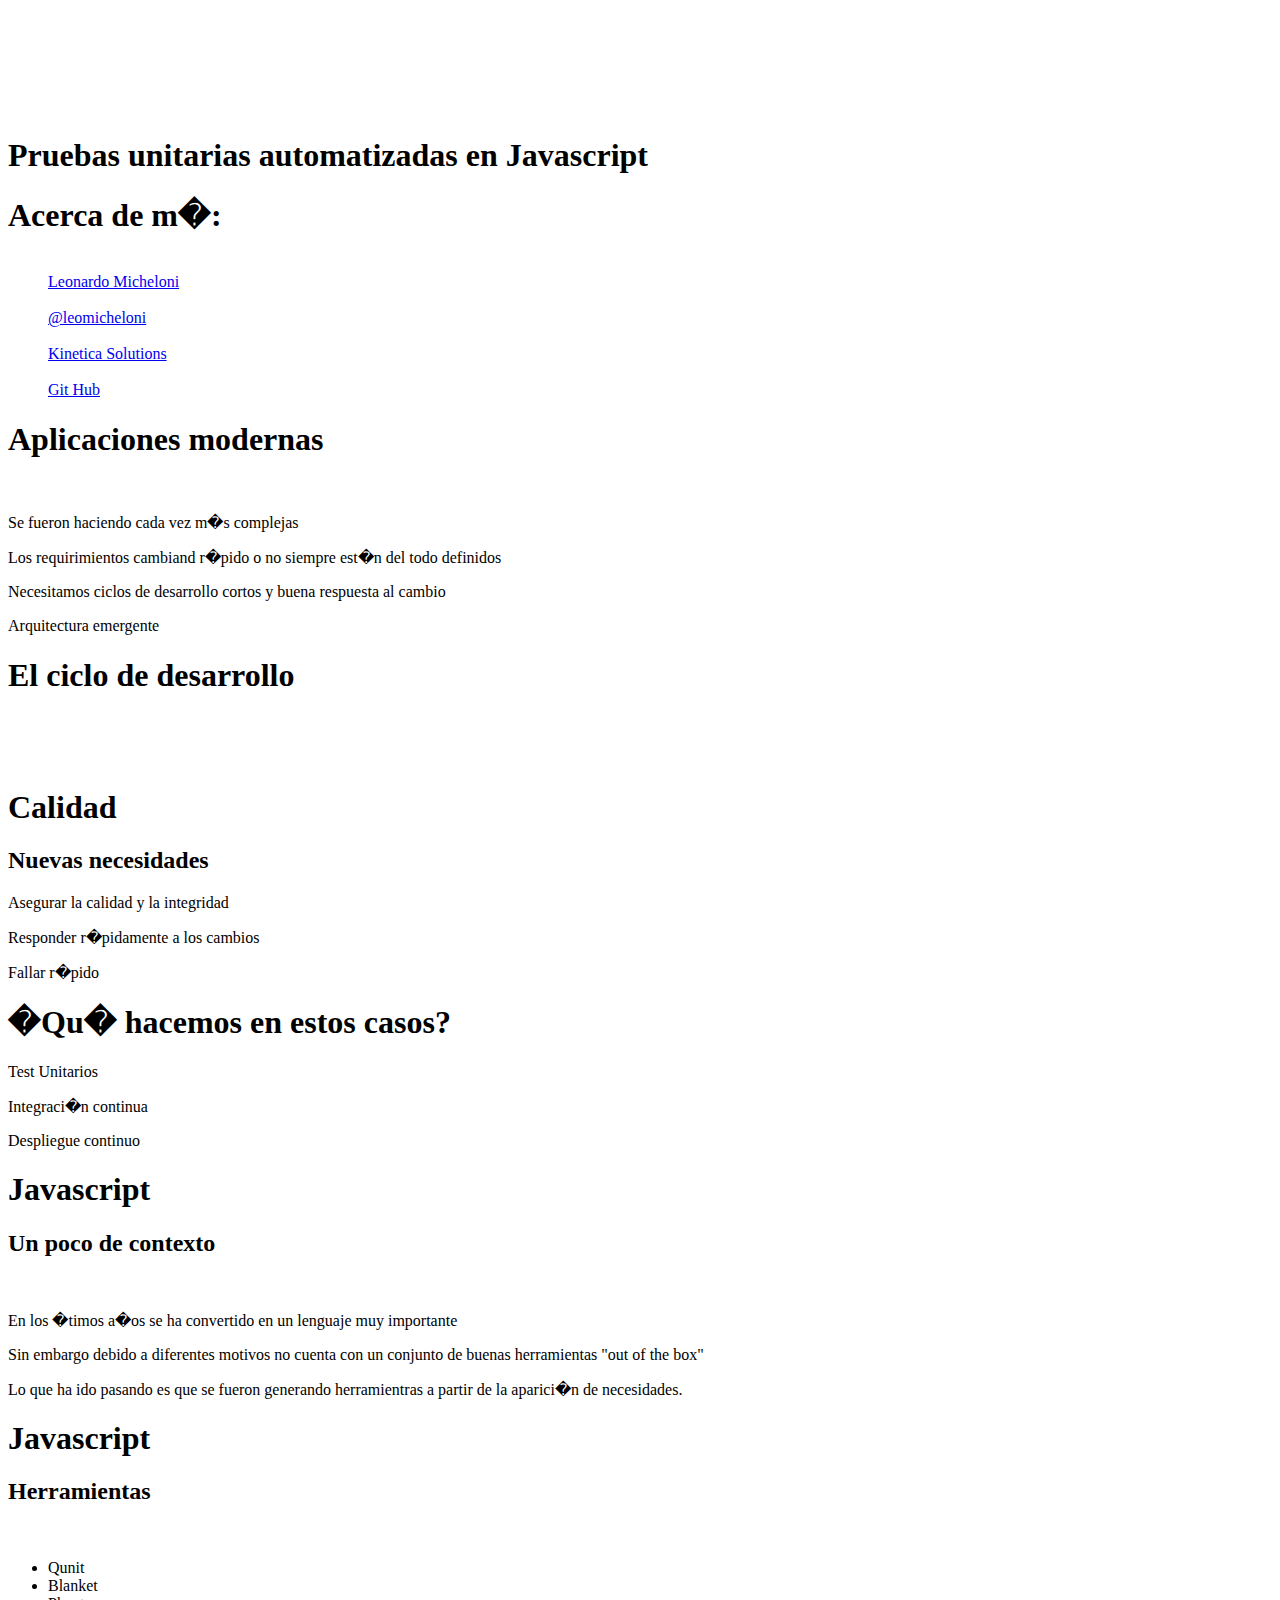
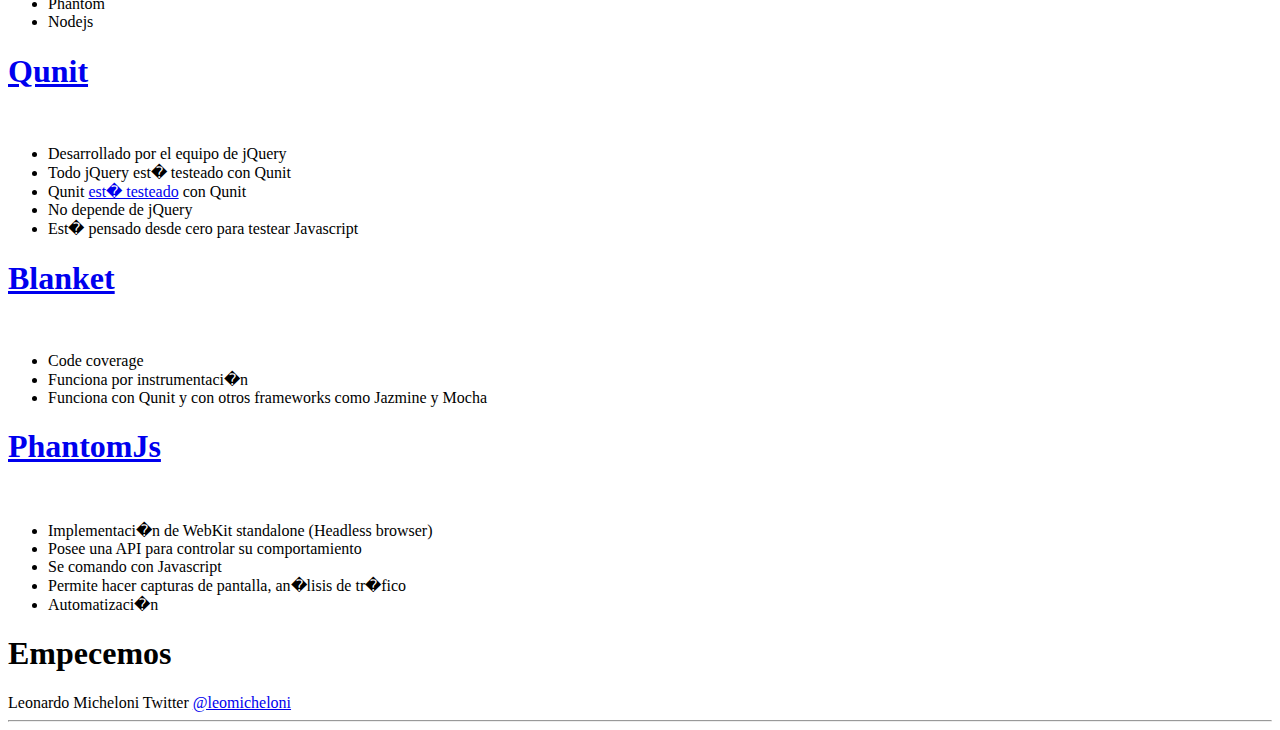
==== presentacion/main.html @ 9a6d716f "Se mejoraron algunos ejemplos" ====
<!DOCTYPE html>
<html>
    <head>
        <meta http-equiv="Content-Type" content="text/html;charset=utf-8" />
        <!-- Slide meta data, remove/edit as you see fit -->
        <title>Pruebas unitarias automatizadas en Javascript</title>
        <!-- Slippy core file and dependencies -->
        <script type="text/javascript" src="jquery.min.js"></script>
        <script type="text/javascript" src="jquery.history.js"></script>
        <script type="text/javascript" src="slippy.js"></script>
        <!-- Slippy structural styles -->
        <link type="text/css" rel="stylesheet" href="slippy.css"/>
        <!-- Slippy theme -->
        <link type="text/css" rel="stylesheet" href="slippy-dark.css"/>
        <!-- Syntax highlighting core file  -->
        <script type="text/javascript" src="highlighter/shCore.js"></script>
        <!-- Syntax highlighting brushes, remove those you don't need -->
        <script type="text/javascript" src="highlighter/shBrushBash.js"></script>
        <script type="text/javascript" src="highlighter/shBrushCpp.js"></script>
        <script type="text/javascript" src="highlighter/shBrushCSharp.js"></script>
        <script type="text/javascript" src="highlighter/shBrushCss.js"></script>
        <script type="text/javascript" src="highlighter/shBrushDelphi.js"></script>
        <script type="text/javascript" src="highlighter/shBrushDiff.js"></script>
        <script type="text/javascript" src="highlighter/shBrushGroovy.js"></script>
        <script type="text/javascript" src="highlighter/shBrushJava.js"></script>
        <script type="text/javascript" src="highlighter/shBrushJScript.js"></script>
        <script type="text/javascript" src="highlighter/shBrushPhp.js"></script>
        <script type="text/javascript" src="highlighter/shBrushPlain.js"></script>
        <script type="text/javascript" src="highlighter/shBrushPython.js"></script>
        <script type="text/javascript" src="highlighter/shBrushRuby.js"></script>
        <script type="text/javascript" src="highlighter/shBrushScala.js"></script>
        <script type="text/javascript" src="highlighter/shBrushSql.js"></script>
        <script type="text/javascript" src="highlighter/shBrushVb.js"></script>
        <script type="text/javascript" src="highlighter/shBrushXml.js"></script>
        <!-- Syntax highlighting styles-->
        <link type="text/css" rel="stylesheet" href="highlighter/shCore.css"/>
        <link type="text/css" rel="stylesheet" href="highlighter/shThemeEclipse.css"/>
        <!-- Slippy init code -->
        <script type="text/javascript">
            $(function() {
                $(".slide").slippy({
                    // settings go here
                    // possible values are:
                    //  - animLen, duration for default animations (0 = disabled)
                    //  - animInForward, receives a slide and animates it
                    //  - animInRewind, receives a slide and animates it
                    //  - animOutForward, receives a slide and animates it
                    //  - animOutRewind, receives a slide and animates it
                    //  - baseWidth, defines the base for img resizing, if you don't want only
                    //    full-width images, specify this as the pixel width of a slide so that
                    //    images are scaled properly (default is 620px wide)
                    //  - ratio, defines the width/height ratio of the slides, defaults to 1.3 (620x476)
                    //  - margin, the fraction of screen to use as slide margin, defaults to 0.15
                });
                SyntaxHighlighter.all();
            });
        </script>
        <!-- Custom style for this deck -->
        <style type="text/css">
            .slide.nofooter {
                border: 0;
                background: 0;
            }
        </style>
    </head>
    <body>
		<div class="slide">
            <br/>
			<br/><br/><br/><br/><br/>
			<h1>Pruebas unitarias automatizadas en Javascript</h1>
            <h2></h2>

        </div>

        <div class="slide">
			<h1>Acerca de m�:</h1>
            <div >
				<ul style="list-style-type: none">
				<li><br/></li>
				<li><a href="http://www.leonardomicheloni.com">Leonardo Micheloni</a></li>
				<li><br/></li>
				<li><a href="http://twitter.com/leomicheloni">@leomicheloni</a></li>
				<li><br/></li>
				<li><a href="http://kinetica-solutions.com">Kinetica Solutions</a></li>
				<li><br/></li>
				<li><a href="https://github.com/leomicheloni">Git Hub</a></li>
				</ul>

            </div>
        </div>

        <div class="slide">
			<h1>Aplicaciones modernas</h1>
			
			<p><br /></p>
			<p>Se fueron haciendo cada vez m�s complejas</p>
			<p>Los requirimientos cambiand r�pido o no siempre est�n del todo definidos</p>
			<p>Necesitamos ciclos de desarrollo cortos y buena respuesta al cambio</p>
			<p>Arquitectura emergente</p>
        </div>

        <div class="slide">
			<h1>El ciclo de desarrollo</h1>			
			<p><br /></p>
			<img class="hcenter" src="img/cicle.png" alt="" />
		</div>

        <div class="slide">
            <h1>Calidad</h1>
			<h2>Nuevas necesidades</h2>
            <p></p>
			<p>Asegurar la calidad y la integridad</p>
			<p>Responder r�pidamente a los cambios</p>
			<p>Fallar r�pido</p>
        </div>

        <div class="slide">
			<h1>�Qu� hacemos en estos casos?</h1>
            <p></p>
			<p>Test Unitarios</p>
			<p>Integraci�n continua</p>
			<p>Despliegue continuo</p>
        </div>

        <div class="slide">
            <h1>Javascript</h1>
			<h2>Un poco de contexto</h2>
			<p><br /></p>
			<p>En los �timos a�os se ha convertido en un lenguaje muy importante</p>
			<p>Sin embargo debido a diferentes motivos no cuenta con un conjunto de buenas herramientas "out of the box"</p>
            <p>Lo que ha ido pasando es que se fueron generando herramientras a partir de la aparici�n de necesidades.</p>
        </div>

        <div class="slide">
            <h1>Javascript</h1>
			<h2>Herramientas</h2>
			<p><br /></p>
			<ul>
			<li>Qunit</li>
			<li>Blanket</li>
			<li>Phantom</li>
			<li>Nodejs</li>
			
			</ul>
        </div>

		<div class="slide">
			<h1><a target="_blank" href="http://qunitjs.com/">Qunit</a></h1>
			<p><br /></p>
			<ul>
			<li>Desarrollado por el equipo de jQuery</li>
			<li>Todo jQuery est� testeado con Qunit</li>
			<li>Qunit <a target="_blank"  href="https://github.com/jquery/qunit/tree/master/test"> est� testeado</a> con Qunit</li>
			<li>No depende de jQuery</li>
			<li>Est� pensado desde cero para testear Javascript</li>
			
			</ul>
        </div>

		<div class="slide">
			<h1><a target="_blank" href="https://github.com/alex-seville/blanket">Blanket</a></h1>
			<p><br /></p>
			<ul>
			<li>Code coverage</li>
			<li>Funciona por instrumentaci�n</li>
			<li>Funciona con Qunit y con otros frameworks como Jazmine y Mocha</li>		
			</ul>
        </div>

		<div class="slide">
			<h1><a target="_blank" href="https://github.com/alex-seville/blanket">PhantomJs</a></h1>
			<p><br /></p>
			<ul>
			<li>Implementaci�n de WebKit standalone (Headless browser)</li>
			<li>Posee una API para controlar su comportamiento</li>
			<li>Se comando con Javascript</li>		
			<li>Permite hacer capturas de pantalla, an�lisis de tr�fico</li>		
			<li>Automatizaci�n</li>		
			</ul>
        </div>

        <div class="slide">
		<div class="vcenter">
		<h1 class="hcenter">Empecemos</h1>
		</div>
        </div>

				
<!--
        <div class="slide">
            <h1>Syntax Highlighting</h1>
            <p>Code is just pre tags with class="brush: &lt;language&gt;"</p>
            <p>The eval class combined with the js brush makes that Execute link appear on the right</p>
            <pre class="brush: js eval">
                // in eval'd block, slide is the current slide
                $(slide).css('background', '#533');
                // and node is the code block
                $(node).css('opacity', '.1');
            </pre>
            <p>Nifty feature for JS devs doing presentations</p>
            <br />
            <p>Also if you use alert() in your code, it's piped into those nicer boxes</p>
            <pre class="brush: js eval">
                alert('test');
            </pre>
            <p>This is really great to provide interaction during a presentation</p>
        </div>

        <div class="slide">
            <h1>Syntax Highlighting</h1>

            <pre class="brush: php">
                function foo($var) {
                    // this is some php code as an example
                    $foo = new Class("meh");
                    $foo->bar();
                }
            </pre>
        </div>

        <div class="slide">
            <h1>Incremental Slides</h1>
            <p>Hit next</p>
            <p class="incremental">Every "next slide" action builds up the slide</p>
            <p class="incremental">element..</p>
            <p class="incremental">by..</p>
            <p class="incremental">element.</p>
            <p class="incremental">For every element that has the incremental class on the slide.</p>
            <p class="incremental">That's it for now, enjoy!</p>
        </div>
-->
        <div class="layout" data-name="default">
            <content></content>
            <div class="footer">
				<span class="left">Leonardo Micheloni</span>
				<span class="right">Twitter <a href="http://twitter.com/leomicheloni">@leomicheloni </a></span>
                <hr class="defloat" />
            </div>
        </div>

        <div class="layout nofooter" data-name="alt">
            <content></content>
        </div>
    </body>
</html>
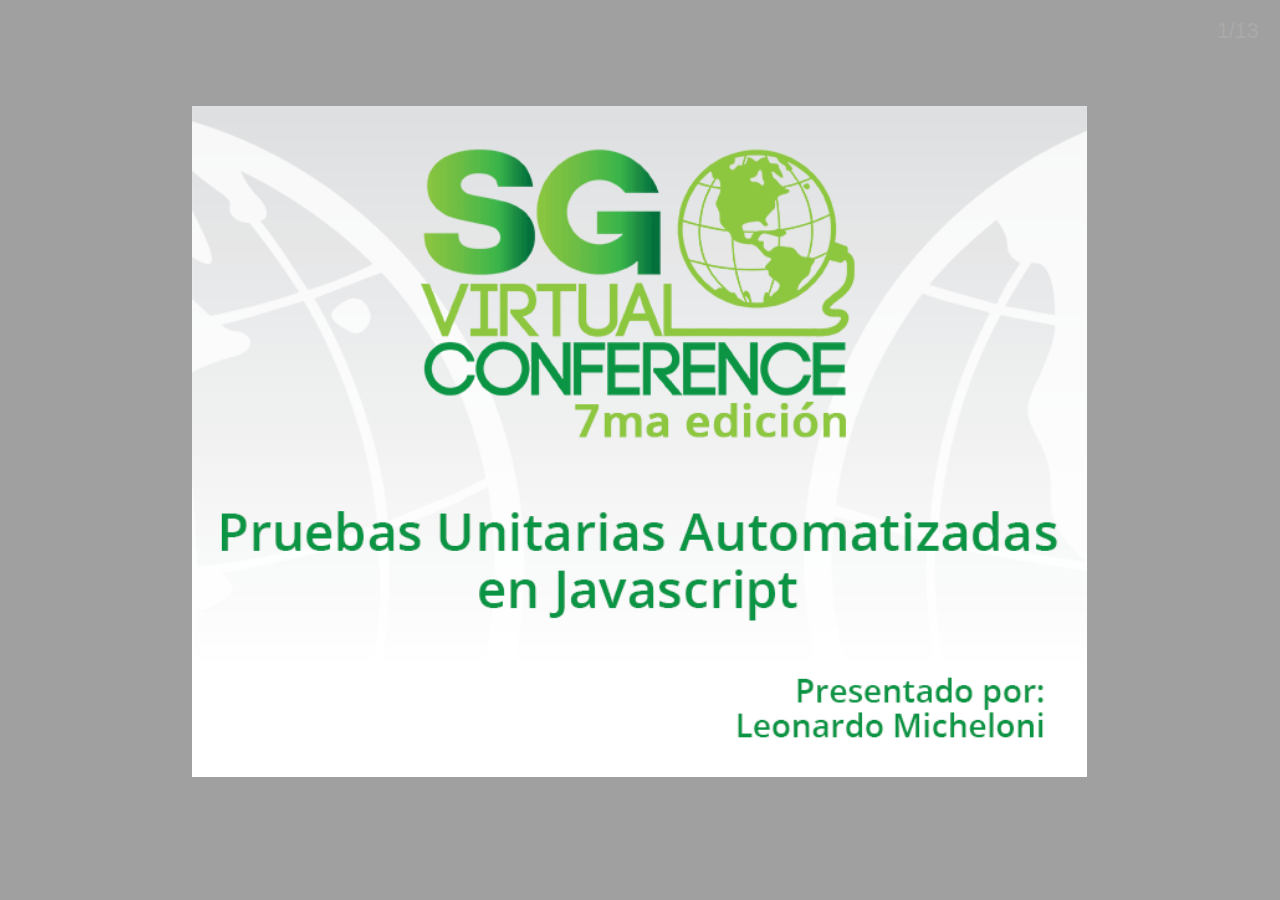
==== commit cc366f53: "se agregó la presentación para verla en github pages" ====
--- a/presentacion/main.html
+++ b/presentacion/main.html
@@ -1,7 +1,7 @@
 <!DOCTYPE html>
 <html>
     <head>
-        <meta http-equiv="Content-Type" content="text/html;charset=utf-8" />
+        <meta http-equiv="Content-Type" content="text/html" />
         <!-- Slide meta data, remove/edit as you see fit -->
         <title>Pruebas unitarias automatizadas en Javascript</title>
         <!-- Slippy core file and dependencies -->
@@ -61,15 +61,17 @@
                 border: 0;
                 background: 0;
             }
+			.slide.nofooter .footer {
+				display: none;
+            }
         </style>
     </head>
     <body>
-		<div class="slide">
-            <br/>
-			<br/><br/><br/><br/><br/>
-			<h1>Pruebas unitarias automatizadas en Javascript</h1>
-            <h2></h2>
-
+		<div class="slide nofooter">
+			<div class="">
+				<img src="img/SGVirtual7-inicio.png"/>
+			</div>
+		
         </div>
 
         <div class="slide">
@@ -185,50 +187,12 @@
 		</div>
         </div>
 
+		<div class="slide nofooter">
+			<div class="">
+				<img src="img/SGVirtual7-cierre.png"/>
+			</div>		
+        </div>
 				
-<!--
-        <div class="slide">
-            <h1>Syntax Highlighting</h1>
-            <p>Code is just pre tags with class="brush: &lt;language&gt;"</p>
-            <p>The eval class combined with the js brush makes that Execute link appear on the right</p>
-            <pre class="brush: js eval">
-                // in eval'd block, slide is the current slide
-                $(slide).css('background', '#533');
-                // and node is the code block
-                $(node).css('opacity', '.1');
-            </pre>
-            <p>Nifty feature for JS devs doing presentations</p>
-            <br />
-            <p>Also if you use alert() in your code, it's piped into those nicer boxes</p>
-            <pre class="brush: js eval">
-                alert('test');
-            </pre>
-            <p>This is really great to provide interaction during a presentation</p>
-        </div>
-
-        <div class="slide">
-            <h1>Syntax Highlighting</h1>
-
-            <pre class="brush: php">
-                function foo($var) {
-                    // this is some php code as an example
-                    $foo = new Class("meh");
-                    $foo->bar();
-                }
-            </pre>
-        </div>
-
-        <div class="slide">
-            <h1>Incremental Slides</h1>
-            <p>Hit next</p>
-            <p class="incremental">Every "next slide" action builds up the slide</p>
-            <p class="incremental">element..</p>
-            <p class="incremental">by..</p>
-            <p class="incremental">element.</p>
-            <p class="incremental">For every element that has the incremental class on the slide.</p>
-            <p class="incremental">That's it for now, enjoy!</p>
-        </div>
--->
         <div class="layout" data-name="default">
             <content></content>
             <div class="footer">
--- a/presentacion/slippy.css
+++ b/presentacion/slippy.css
@@ -0,0 +1,197 @@
+/**
+ * Slippy
+ * Copyright (C) 2010, Jordi Boggiano
+ * http://seld.be/ - j.boggiano@seld.be
+ *
+ * Licensed under the new BSD License
+ * See the LICENSE file for details
+ */
+/** CSS Reset - Credits to Eric Meyer*/
+html,body,div,span,applet,object,iframe,h1,h2,h3,h4,h5,h6,p,blockquote,pre,a,abbr,acronym,address,big,cite,code,del,dfn,em,font,img,ins,kbd,q,s,samp,small,strike,strong,sub,sup,tt,var,b,u,i,center,dl,dt,dd,ol,ul,li,fieldset,form,label,legend,table,caption,tbody,tfoot,thead,tr,th,td{margin:0;padding:0;border:0;outline:0;font-size:100%;vertical-align:baseline;background:transparent}body{line-height:1}ol,ul{list-style:none}blockquote,q{quotes:none}blockquote:before,blockquote:after,q:before,q:after{content:'';content:none}:focus{outline:0}ins{text-decoration:none}del{text-decoration:line-through}table{border-collapse:collapse; border-spacing:0}
+
+/** Core */
+html, body {
+    padding: 0;
+    margin: 0;
+}
+
+body {
+    width: 100%;
+    height: 100%;
+    vertical-align: middle;
+    background: inherit;
+    overflow: hidden;
+}
+
+body.overview {
+    overflow: auto;
+}
+
+a, a:link, a:active, a:visited {
+    cursor: pointer;
+}
+
+a.eval {
+    float: right;
+    margin-right: .3em;
+    font-size: .8em;
+}
+
+.slide {
+    width: 620px;
+    height: 476px;
+    margin-left: -310px;
+    margin-top: -238px;
+    position: absolute;
+    top: 50%;
+    left: -100%;
+}
+
+body.slide-background .footer {
+    display: none;
+}
+
+#slippy-slide-background {
+    width: 100%;
+    height: 100%;
+    position: absolute;
+    left: 0px;
+    top: 0px;
+    z-index: 0;
+}
+
+body.overview #slippy-slide-background {
+    display: none;
+}
+
+.layout {
+    display:none;
+}
+
+/** Overview screen */
+.overview .slide {
+    float: left;
+    position: relative;
+    top: auto !important;
+    left: auto !important;
+    margin: 2% !important;
+    -moz-transform: scale(0.2, 0.2);
+    -moz-transform-origin: 0 0;
+    -webkit-transform: scale(0.2, 0.2);
+    -webkit-transform-origin: 0 0;
+    -o-transform: scale(0.2, 0.2);
+    -o-transform-origin: 0 0;
+}
+
+.overviewWrapper {
+    float: left;
+    position: relative;
+}
+
+/** Footer */
+.footer {
+    position: absolute;
+    bottom: 0;
+    left: 0;
+    width: 100%;
+}
+
+/** Helper classes */
+.left {
+    float: left;
+    clear: left;
+}
+
+.right {
+    float: right;
+    clear: right;
+}
+
+.defloat {
+    clear: both;
+    visibility: hidden;
+    height: 0;
+    margin: 0;
+    padding: 0;
+}
+
+.vcenter {
+    position:absolute;
+    top: 50%;
+    left: 0;
+    width: 100%;
+}
+
+.hcenter {
+    display: block;
+    margin-left: auto;
+    margin-right: auto;
+}
+
+/** Current slide indicator */
+.slideDisplay {
+    position: absolute;
+    right: 0;
+    top: 0;
+    z-index: 5;
+}
+
+.overview .slideDisplay {
+    display: none;
+}
+
+/** Slide content div */
+.slideContent {
+    padding: 0 5%;
+    position: relative;
+}
+
+.slideContent .syntaxhighlighter {
+    clear: both;
+}
+.slideContent .syntaxhighlighter .line .number {
+    width: 1.5em !important;
+}
+.slideContent .syntaxhighlighter .line .number code {
+    width: 1.3em !important;
+    padding-right: .2em !important;
+}
+
+/** Alerts */
+.alertWrapper {
+    position: fixed;
+    bottom: 2%;
+    right: 2%;
+    width: 15%;
+    z-index: 10;
+}
+* html .alertWrapper {
+    position: absolute;
+}
+
+.alert {
+    position: relative;
+    display: block;
+}
+.alert p {
+    margin: 0;
+}
+
+/** Print */
+@media print {
+    @page {
+        size: landscape;
+    }
+
+    body, html {
+        margin: 0 0 0 0 !important;
+    }
+
+    a.eval, .slideDisplay {
+        display: none;
+    }
+
+    .backcode {
+        display: none;
+    }
+}--- a/presentacion/slippy-dark.css
+++ b/presentacion/slippy-dark.css
@@ -0,0 +1,156 @@
+/**
+ * Slippy
+ * Copyright (C) 2010, Jordi Boggiano
+ * http://seld.be/ - j.boggiano@seld.be
+ *
+ * Licensed under the new BSD License
+ * See the LICENSE file for details
+ */
+/**
+ * Slippy Dark Theme
+ */
+/** Core */
+html, body {
+    background: #a0a0a0;
+    color: #fff;
+	font-size: 2em;
+}
+
+p{
+	font-size: 1.4em;
+}
+
+body {
+	font-family: Segoe UI, Helvetica, Tahoma, Verdana, sans-serif;
+}
+
+a, a:link, a:active, a:visited {
+    color: #ff8;
+    text-decoration: none;
+}
+
+a.eval {
+    background-color: #eb1b1b;
+    color: #000;
+    margin: .2em .4em 0 0;
+}
+
+.slide {
+    -moz-border-radius: 2em;
+    -webkit-border-radius: 2em;
+    border-radius: 2em;
+    
+    background: #a7a000;
+}
+
+/** Overview screen */
+.overview .slide.active {
+    border: 0.5em solid #ffa;
+}
+.overviewWrapper:hover {
+    position: relative;
+    top: -.1em;
+    left: -.1em;
+}
+
+/** Footer */
+.footer {
+	border-radius:0 0 2em 2em ;
+    
+    border-left: .1em solid #ccc;
+    left: -.1em;
+    text-align: center;
+    background: #1b233f;
+}
+.footerContent {
+    font-size: 1.85em;
+    padding: .5em 1em;
+}
+.footer span {
+    margin: .25em 0;
+}
+
+/** Specific element styling */
+.slide.big .slideContent > *:not(.footer) {
+    font-size: 2.7em;
+}
+
+h1, h2, h3, h4 {
+    margin: 0 0 .5em;
+    font-size: 2.3em;
+    font-weight: bold;
+}
+
+h1 {
+    text-align: center;
+    margin-top: 1em;
+}
+
+.vcenter h1 {
+    margin-top: 0;
+}
+
+h2 {
+    margin-bottom: .25em;
+    font-size: 1.6em;
+}
+
+h3 {
+    margin-bottom: .25em;
+    font-size: 2.2em;
+}
+
+h4 {
+    margin-bottom: .25em;
+    font-size: 2.1em;
+}
+
+li {
+    font-size: 2.2em;
+}
+
+p {
+    margin:.25em 0;
+}
+
+ol, ul {
+    list-style: disc outside none;
+    margin-left: 2em;
+}
+
+ol {
+    list-style-type: decimal;
+}
+
+/** References links */
+a[rel=src] {
+    font-size: 1.6em;
+}
+a[rel=src]:before {
+    content: "ref:";
+}
+
+/** Current slide indicator */
+.slideDisplay {
+    color: #aaa;
+    padding: 1em;
+}
+
+/** TV Switcher */
+.switcherDigits {
+    color: #00ff00;
+    font: bold 2em "Courier New", Courier, fixed, sans-serif;
+    margin: .3em;
+}
+
+/** Alerts */
+.alert {
+    padding: .3em;
+    margin: 0 0 12px 0;
+    border: 2px solid #ccc;
+    background: #242f53;
+    color: #fff;
+    -webkit-border-radius: .3em;
+    -moz-border-radius: .3em;
+    border-radius: .3em;
+}
--- a/presentacion/highlighter/shCore.css
+++ b/presentacion/highlighter/shCore.css
@@ -0,0 +1,330 @@
+/**
+ * SyntaxHighlighter
+ * http://alexgorbatchev.com/
+ *
+ * SyntaxHighlighter is donationware. If you are using it, please donate.
+ * http://alexgorbatchev.com/wiki/SyntaxHighlighter:Donate
+ *
+ * @version
+ * 2.1.364 (October 15 2009)
+ * 
+ * @copyright
+ * Copyright (C) 2004-2009 Alex Gorbatchev.
+ *
+ * @license
+ * This file is part of SyntaxHighlighter.
+ * 
+ * SyntaxHighlighter is free software: you can redistribute it and/or modify
+ * it under the terms of the GNU Lesser General Public License as published by
+ * the Free Software Foundation, either version 3 of the License, or
+ * (at your option) any later version.
+ * 
+ * SyntaxHighlighter is distributed in the hope that it will be useful,
+ * but WITHOUT ANY WARRANTY; without even the implied warranty of
+ * MERCHANTABILITY or FITNESS FOR A PARTICULAR PURPOSE.  See the
+ * GNU General Public License for more details.
+ * 
+ * You should have received a copy of the GNU General Public License
+ * along with SyntaxHighlighter.  If not, see <http://www.gnu.org/copyleft/lesser.html>.
+ */
+.syntaxhighlighter,
+.syntaxhighlighter div,
+.syntaxhighlighter code,
+.syntaxhighlighter table,
+.syntaxhighlighter table td,
+.syntaxhighlighter table tr,
+.syntaxhighlighter table tbody
+{
+	margin: 0 !important;
+	padding: 0 !important;
+	border: 0 !important;
+	outline: 0 !important;
+	background: none !important;
+	text-align: left !important;
+	float: none !important;
+	vertical-align: baseline !important;
+	position: static !important;
+	left: auto !important;
+	top: auto !important;
+	right: auto !important;
+	bottom: auto !important;
+	height: auto !important;
+	width: auto !important;
+	line-height: 1.1em !important;
+	font-family: "Consolas", "Bitstream Vera Sans Mono", "Courier New", Courier, monospace !important;
+	font-weight: normal !important;
+	font-style: normal !important;
+	font-size: 1em !important;
+	min-height: inherit !important; /* For IE8, FF & WebKit */
+	min-height: auto !important; /* For IE7 */
+}
+
+.syntaxhighlighter
+{
+	width: 99% !important; /* 99% fixes IE8 horizontal scrollbar */
+	margin: 1em 0 1em 0 !important;
+	padding: 1px !important; /* adds a little border on top and bottom */
+	position: relative !important;
+}
+
+.syntaxhighlighter .bold 
+{
+	font-weight: bold !important;
+}
+
+.syntaxhighlighter .italic 
+{
+	font-style: italic !important;
+}
+
+.syntaxhighlighter .line
+{
+}
+
+.syntaxhighlighter .no-wrap .line .content
+{
+	white-space: pre !important;
+}
+
+.syntaxhighlighter .line table 
+{
+	border-collapse: collapse !important;
+}
+
+.syntaxhighlighter .line td
+{
+	vertical-align: top !important;
+}
+
+.syntaxhighlighter .line .number
+{
+	width: 3em !important;
+}
+
+.syntaxhighlighter .line .number code
+{
+	width: 2.7em !important;
+	padding-right: .3em !important;
+	text-align: right !important;
+	display: block !important;
+}
+
+.syntaxhighlighter .line .content
+{
+	padding-left: .5em !important;
+}
+
+.syntaxhighlighter .line .spaces
+{
+}
+
+/* Disable border and margin on the lines when no gutter option is set */
+.syntaxhighlighter.nogutter .line .content
+{
+	border-left: none !important;
+}
+
+.syntaxhighlighter .bar
+{
+	display: none !important;
+}
+
+.syntaxhighlighter .bar.show 
+{
+	display: block !important;
+}
+
+.syntaxhighlighter.collapsed .bar
+{
+	display: block !important;
+}
+
+/* Adjust some properties when collapsed */
+
+.syntaxhighlighter.collapsed .lines
+{
+	display: none !important;
+}
+
+.syntaxhighlighter .lines.no-wrap
+{
+	overflow: auto !important;
+	overflow-y: hidden !important;
+}
+
+/* Styles for the toolbar */
+
+.syntaxhighlighter .toolbar
+{
+	position: absolute !important;
+	right: 0px !important;
+	top: 0px !important;
+	font-size: 1px !important;
+	padding: 8px 8px 8px 0 !important; /* in px because images don't scale with ems */
+}
+
+.syntaxhighlighter.collapsed .toolbar
+{
+	font-size: 80% !important;
+	padding: .2em 0 .5em .5em !important;
+	position: static !important;
+}
+
+.syntaxhighlighter .toolbar a.item,
+.syntaxhighlighter .toolbar .item
+{
+	display: block !important;
+	float: left !important;
+	margin-left: 8px !important;
+	background-repeat: no-repeat !important;
+	overflow: hidden !important;
+	text-indent: -5000px !important;
+}
+
+.syntaxhighlighter.collapsed .toolbar .item
+{
+	display: none !important;
+}
+
+.syntaxhighlighter.collapsed .toolbar .item.expandSource
+{
+	background-image: url(magnifier.png) !important;
+	display: inline !important;
+	text-indent: 0 !important;
+	width: auto !important;
+	float: none !important;
+	height: 16px !important;
+	padding-left: 20px !important;
+}
+
+.syntaxhighlighter .toolbar .item.viewSource
+{
+	background-image: url(page_white_code.png) !important;
+}
+
+.syntaxhighlighter .toolbar .item.printSource
+{
+	background-image: url(printer.png) !important;
+}
+
+.syntaxhighlighter .toolbar .item.copyToClipboard
+{
+	text-indent: 0 !important;
+	background: none !important;
+	overflow: visible !important;
+}
+
+.syntaxhighlighter .toolbar .item.about
+{
+	background-image: url(help.png) !important;
+}
+
+/** 
+ * Print view.
+ * Colors are based on the default theme without background.
+ */
+
+.syntaxhighlighter.printing,
+.syntaxhighlighter.printing .line.alt1 .content,
+.syntaxhighlighter.printing .line.alt2 .content,
+.syntaxhighlighter.printing .line.highlighted .number,
+.syntaxhighlighter.printing .line.highlighted.alt1 .content,
+.syntaxhighlighter.printing .line.highlighted.alt2 .content,
+{
+	background: none !important;
+}
+
+/* Gutter line numbers */
+.syntaxhighlighter.printing .line .number
+{
+	color: #bbb !important;
+}
+
+/* Add border to the lines */
+.syntaxhighlighter.printing .line .content
+{
+	color: #000 !important;
+}
+
+/* Toolbar when visible */
+.syntaxhighlighter.printing .toolbar
+{
+	display: none !important;
+}
+
+.syntaxhighlighter.printing a
+{
+	text-decoration: none !important;
+}
+
+.syntaxhighlighter.printing .plain,
+.syntaxhighlighter.printing .plain a
+{ 
+	color: #000 !important;
+}
+
+.syntaxhighlighter.printing .comments,
+.syntaxhighlighter.printing .comments a
+{ 
+	color: #008200 !important;
+}
+
+.syntaxhighlighter.printing .string,
+.syntaxhighlighter.printing .string a
+{
+	color: blue !important; 
+}
+
+.syntaxhighlighter.printing .keyword
+{ 
+	color: #069 !important; 
+	font-weight: bold !important; 
+}
+
+.syntaxhighlighter.printing .preprocessor 
+{ 
+	color: gray !important; 
+}
+
+.syntaxhighlighter.printing .variable 
+{ 
+	color: #a70 !important; 
+}
+
+.syntaxhighlighter.printing .value
+{ 
+	color: #090 !important; 
+}
+
+.syntaxhighlighter.printing .functions
+{ 
+	color: #ff1493 !important; 
+}
+
+.syntaxhighlighter.printing .constants
+{ 
+	color: #0066CC !important; 
+}
+
+.syntaxhighlighter.printing .script
+{
+	font-weight: bold !important;
+}
+
+.syntaxhighlighter.printing .color1,
+.syntaxhighlighter.printing .color1 a
+{ 
+	color: #808080 !important; 
+}
+
+.syntaxhighlighter.printing .color2,
+.syntaxhighlighter.printing .color2 a
+{ 
+	color: #ff1493 !important; 
+}
+
+.syntaxhighlighter.printing .color3,
+.syntaxhighlighter.printing .color3 a
+{ 
+	color: red !important; 
+}
